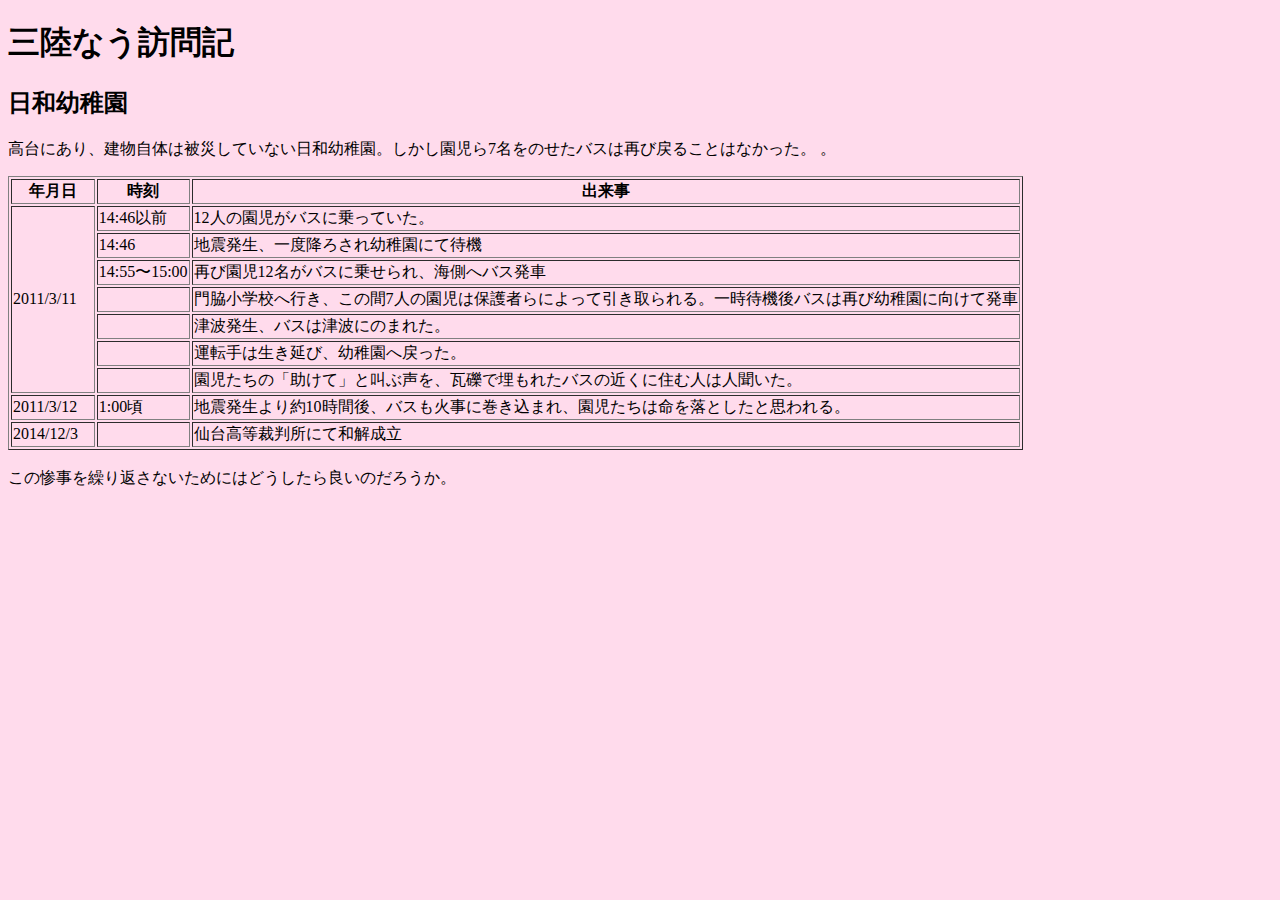
==== hiyori.html @ e4291630 "Add files via upload" ====
<!DOCTYPE html>
<html>
  <head>
    <meta charset="utf-8">
    <title>3.11∞実行委員会</title>
 </head>
	<body bgcolor="#ffdbec">
    <h1>三陸なう訪問記</h1>
		<h2>日和幼稚園</h2>
		<p>高台にあり、建物自体は被災していない日和幼稚園。しかし園児ら7名をのせたバスは再び戻ることはなかった。
。<br>
<table border="1">
  <tr>
    <th>年月日</th> <th>時刻</th> <th>出来事</th>
	</tr>
  <tr>
    <td rowspan="7">2011/3/11&emsp;</td> <td>14:46以前</td> <td>12人の園児がバスに乗っていた。</td>
    </tr>
  <tr>
    <td>14:46&emsp;&emsp;&emsp;</td> <td>地震発生、一度降ろされ幼稚園にて待機</td> 
    </tr>
  <tr>
    <td>14:55〜15:00</td> <td>再び園児12名がバスに乗せられ、海側へバス発車</td> 
    </tr>
  <tr>
    <td></td> <td>門脇小学校へ行き、この間7人の園児は保護者らによって引き取られる。一時待機後バスは再び幼稚園に向けて発車</td> 
    </tr>
	 <tr>
    <td></td> <td>津波発生、バスは津波にのまれた。</td> 
    </tr>
	<tr>
    <td></td> <td>運転手は生き延び、幼稚園へ戻った。</td> 
    </tr>
	<tr>
    <td></td> <td>園児たちの「助けて」と叫ぶ声を、瓦礫で埋もれたバスの近くに住む人は人聞いた。</td> 
    </tr>
	 <tr>
    <td>2011/3/12</td> <td>1:00頃</td> <td>地震発生より約10時間後、バスも火事に巻き込まれ、園児たちは命を落としたと思われる。</td> 
    </tr>
	 <tr>
    <td>2014/12/3</td>  <td></td><td>仙台高等裁判所にて和解成立</td> 
    </tr>
			</table><br>

この惨事を繰り返さないためにはどうしたら良いのだろうか。
</p>
  </body>
</html>
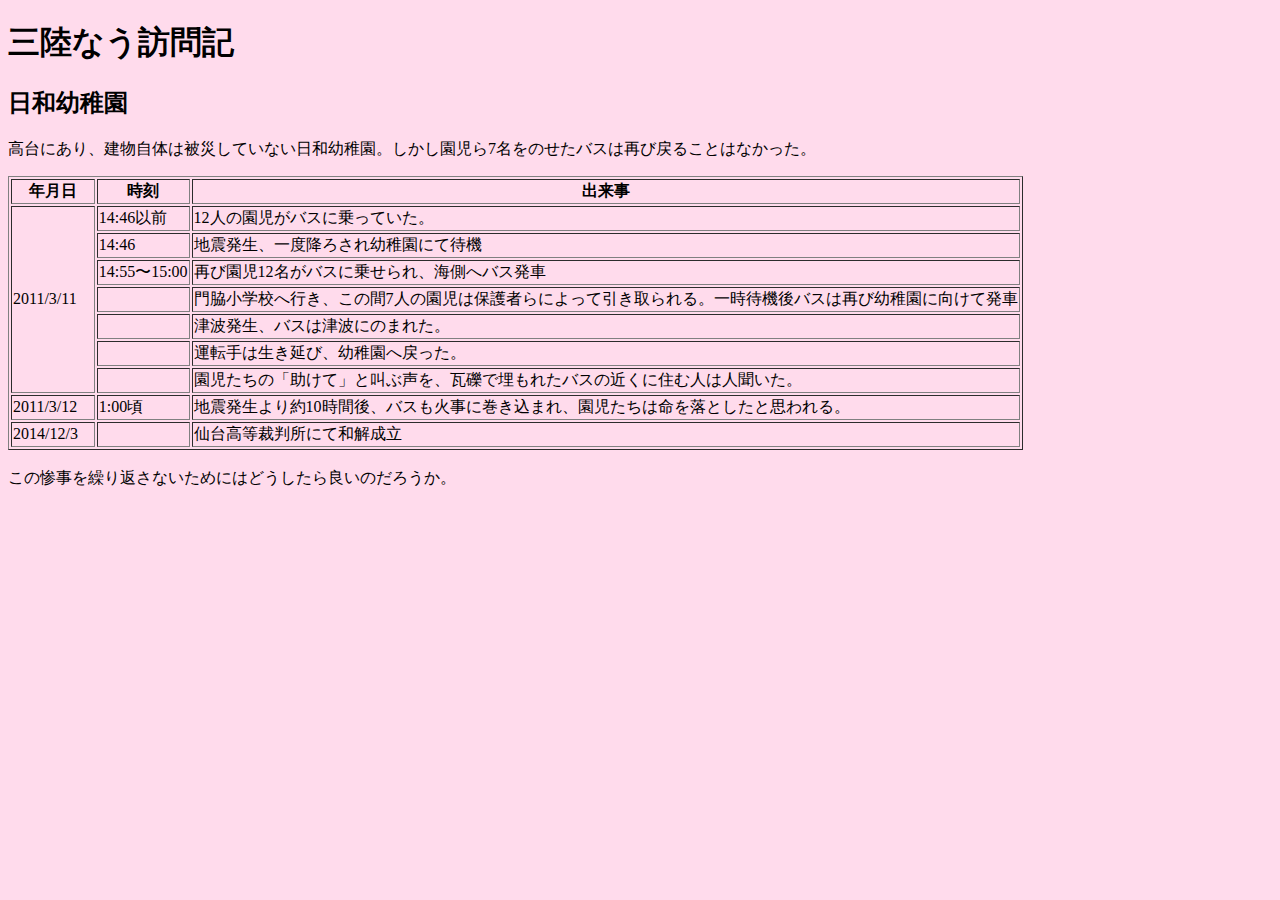
==== commit e0964f2b: "Update hiyori.html" ====
--- a/hiyori.html
+++ b/hiyori.html
@@ -2,48 +2,50 @@
 <html>
   <head>
     <meta charset="utf-8">
+    <meta name="viewport" 
+       content="width=device-width,
+                initial-scale=1.0,
+                minimum-scale=1.0">
     <title>3.11∞実行委員会</title>
  </head>
-	<body bgcolor="#ffdbec">
+ <body bgcolor="#ffdbec">
     <h1>三陸なう訪問記</h1>
-		<h2>日和幼稚園</h2>
-		<p>高台にあり、建物自体は被災していない日和幼稚園。しかし園児ら7名をのせたバスは再び戻ることはなかった。
-。<br>
-<table border="1">
-  <tr>
-    <th>年月日</th> <th>時刻</th> <th>出来事</th>
-	</tr>
-  <tr>
-    <td rowspan="7">2011/3/11&emsp;</td> <td>14:46以前</td> <td>12人の園児がバスに乗っていた。</td>
+    <h2>日和幼稚園</h2>
+    <p>高台にあり、建物自体は被災していない日和幼稚園。しかし園児ら7名をのせたバスは再び戻ることはなかった。<br>
+  <table border="1">
+    <tr>
+      <th>年月日</th> <th>時刻</th> <th>出来事</th>
     </tr>
-  <tr>
-    <td>14:46&emsp;&emsp;&emsp;</td> <td>地震発生、一度降ろされ幼稚園にて待機</td> 
+    <tr>
+      <td rowspan="7">2011/3/11&emsp;</td> <td>14:46以前</td> <td>12人の園児がバスに乗っていた。</td>
     </tr>
-  <tr>
-    <td>14:55〜15:00</td> <td>再び園児12名がバスに乗せられ、海側へバス発車</td> 
+    <tr>
+      <td>14:46&emsp;&emsp;&emsp;</td> <td>地震発生、一度降ろされ幼稚園にて待機</td> 
     </tr>
-  <tr>
-    <td></td> <td>門脇小学校へ行き、この間7人の園児は保護者らによって引き取られる。一時待機後バスは再び幼稚園に向けて発車</td> 
+    <tr>
+      <td>14:55〜15:00</td> <td>再び園児12名がバスに乗せられ、海側へバス発車</td> 
     </tr>
-	 <tr>
-    <td></td> <td>津波発生、バスは津波にのまれた。</td> 
+    <tr>
+      <td></td> <td>門脇小学校へ行き、この間7人の園児は保護者らによって引き取られる。一時待機後バスは再び幼稚園に向けて発車</td> 
     </tr>
-	<tr>
-    <td></td> <td>運転手は生き延び、幼稚園へ戻った。</td> 
+    <tr>
+      <td></td> <td>津波発生、バスは津波にのまれた。</td> 
     </tr>
-	<tr>
-    <td></td> <td>園児たちの「助けて」と叫ぶ声を、瓦礫で埋もれたバスの近くに住む人は人聞いた。</td> 
+    <tr>
+      <td></td> <td>運転手は生き延び、幼稚園へ戻った。</td> 
     </tr>
-	 <tr>
-    <td>2011/3/12</td> <td>1:00頃</td> <td>地震発生より約10時間後、バスも火事に巻き込まれ、園児たちは命を落としたと思われる。</td> 
+    <tr>
+      <td></td> <td>園児たちの「助けて」と叫ぶ声を、瓦礫で埋もれたバスの近くに住む人は人聞いた。</td> 
     </tr>
-	 <tr>
-    <td>2014/12/3</td>  <td></td><td>仙台高等裁判所にて和解成立</td> 
+    <tr>
+      <td>2011/3/12</td> <td>1:00頃</td> <td>地震発生より約10時間後、バスも火事に巻き込まれ、園児たちは命を落としたと思われる。</td> 
     </tr>
-			</table><br>
-
-この惨事を繰り返さないためにはどうしたら良いのだろうか。
-</p>
+    <tr>
+      <td>2014/12/3</td>  <td></td><td>仙台高等裁判所にて和解成立</td> 
+    </tr>
+  </table><br>
+  この惨事を繰り返さないためにはどうしたら良いのだろうか。
+  </p>
   </body>
 </html>
 
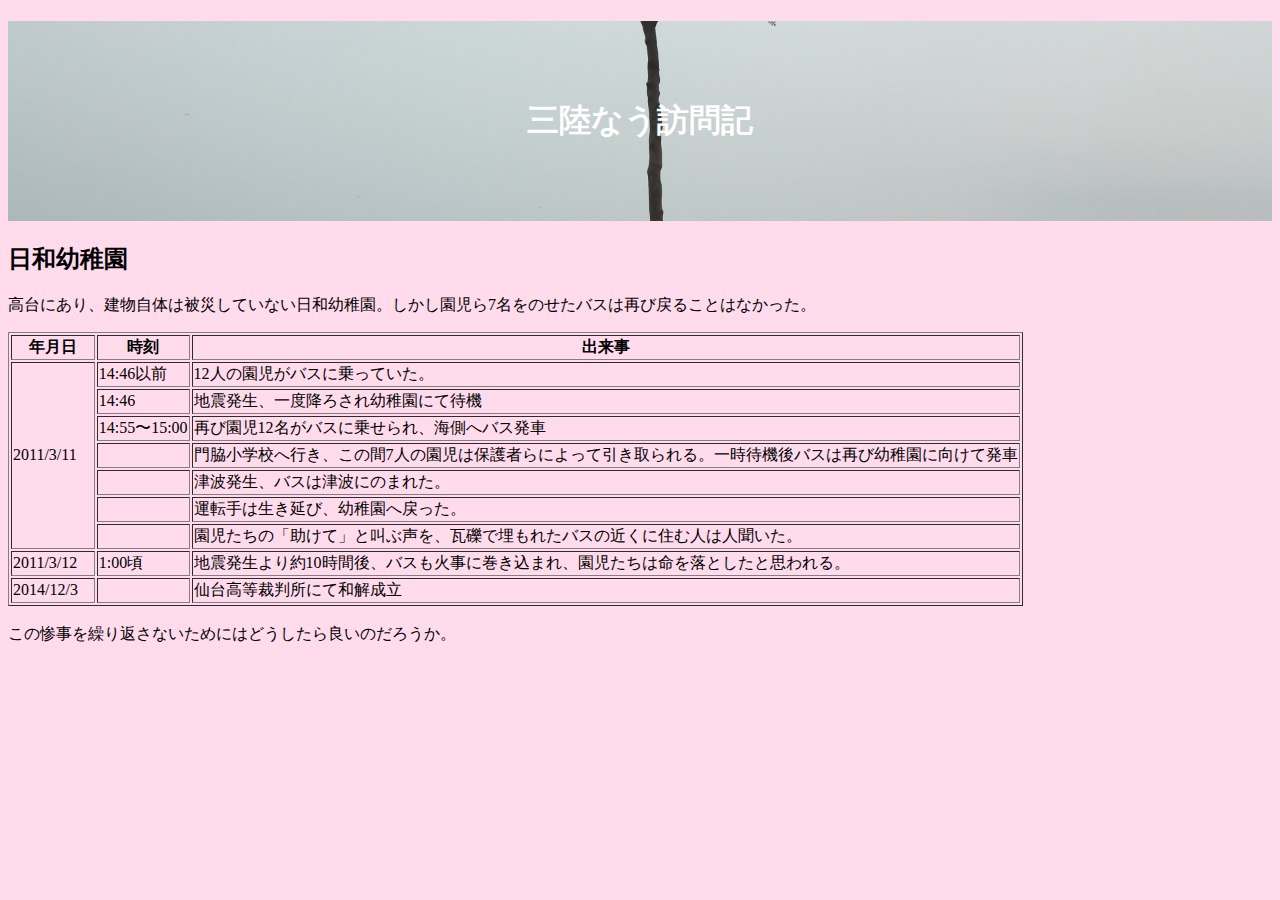
==== commit 594701e1: "Update hiyori.html" ====
--- a/hiyori.html
+++ b/hiyori.html
@@ -2,12 +2,11 @@
 <html>
   <head>
     <meta charset="utf-8">
-    <meta name="viewport" 
-       content="width=device-width,
-                initial-scale=1.0,
-                minimum-scale=1.0">
+    <link rel="stylesheet" href="style.css">
+    <meta name="viewport" content="width=device-width">
     <title>3.11∞実行委員会</title>
  </head>
+
  <body bgcolor="#ffdbec">
     <h1>三陸なう訪問記</h1>
     <h2>日和幼稚園</h2>
--- a/style.css
+++ b/style.css
@@ -0,0 +1,42 @@
+.title1 {
+  display: flex;
+  justify-content: center;
+  align-items: center;
+  background: url("ippon-matsu.jpg") no-repeat center center / cover; 
+  height: 200px;
+  color: #FFF;
+  font-size: 200%;
+  font-weight: bold;
+}
+
+h1 {
+  display: flex;
+  justify-content: center;
+  align-items: center;
+  background: url("ippon-matsu.jpg") no-repeat center center / cover; 
+  height: 200px;
+  color: #FFF;
+  font-size: 200%;
+  font-weight: bold;
+}
+
+
+/*﻿  ここからコメント行 参照の為
+<style type="text/css"> 
+body { 
+  background-color: #486d46; 
+  background-image: url("ippon-matsu.jpg");
+  background-size: cover; 
+  background-attachment: fixed;
+  background-position: center center;
+}
+
+p { 
+  color: blue;
+}
+</style>
+*/ 
+
+
+
+
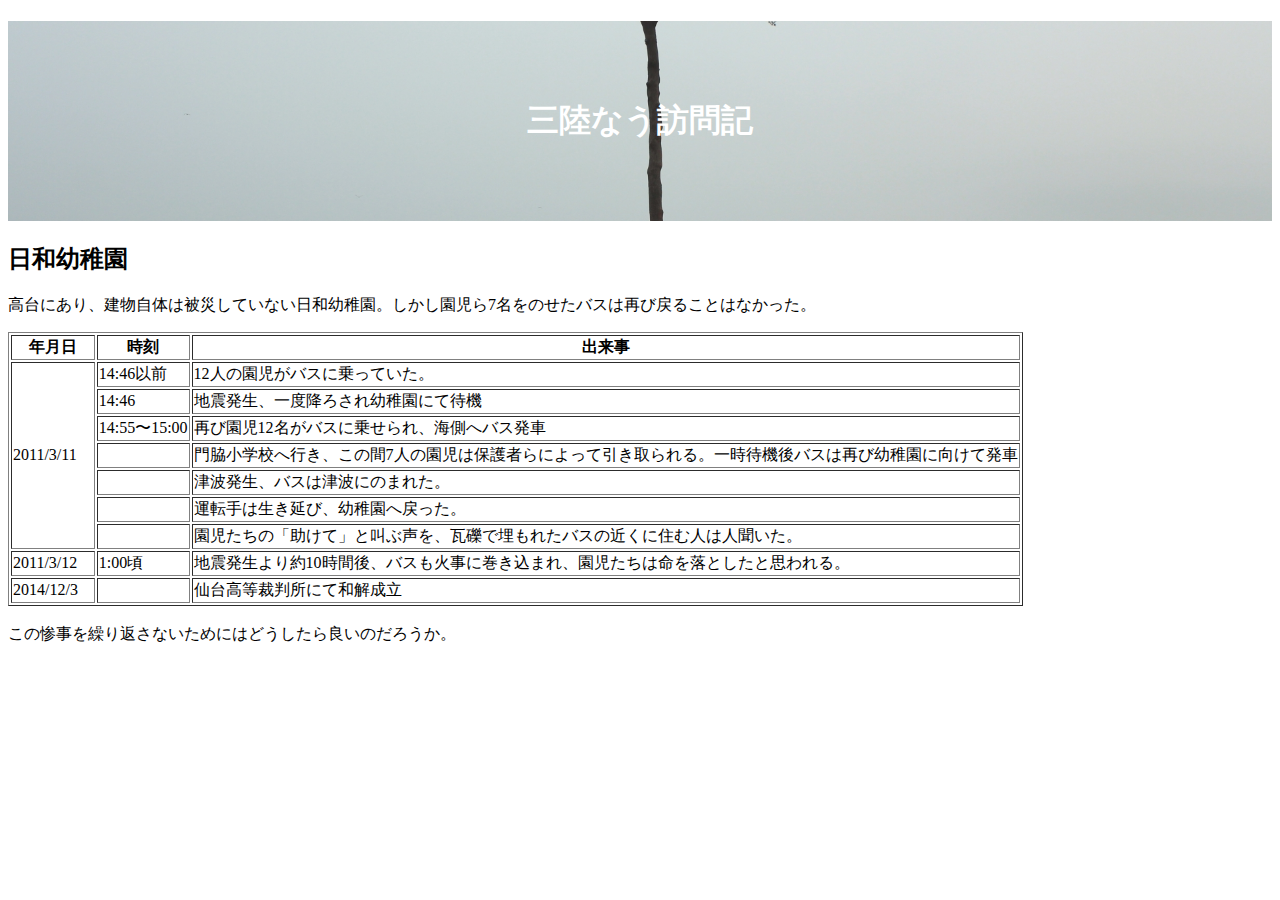
==== commit 7772c7e3: "Update hiyori.html" ====
--- a/hiyori.html
+++ b/hiyori.html
@@ -7,7 +7,8 @@
     <title>3.11∞実行委員会</title>
  </head>
 
- <body bgcolor="#ffdbec">
+ <!-- body bgcolor="#ffdbec" -->
+ <body>
     <h1>三陸なう訪問記</h1>
     <h2>日和幼稚園</h2>
     <p>高台にあり、建物自体は被災していない日和幼稚園。しかし園児ら7名をのせたバスは再び戻ることはなかった。<br>
--- a/style.css
+++ b/style.css
@@ -1,4 +1,6 @@
-.title1 {
+
+/* h1ヘッダーに背景を付ける */
+h1 {
   display: flex;
   justify-content: center;
   align-items: center;
@@ -9,16 +11,106 @@
   font-weight: bold;
 }
 
-h1 {
-  display: flex;
-  justify-content: center;
-  align-items: center;
-  background: url("ippon-matsu.jpg") no-repeat center center / cover; 
-  height: 200px;
-  color: #FFF;
-  font-size: 200%;
-  font-weight: bold;
+/* Bodyに背景を付ける＝サイト全体 */
+Body {
+  background: url("floor-tile.png")
 }
+
+
+/* 吹き出し 顔が右側パターン */
+.balloon1 {
+  width: 100%; 
+  margin: 0 1.5em; 
+  overflow: hidden; 
+}
+.balloon1 .faceicon {
+   float: right;
+   margin-left: -90px;
+   width: 80px; 
+} 
+.balloon1 .faceicon img {
+   width: 100%;
+   height: auto;
+   border: solid 3px khaki;
+   border-radius: 50%; 
+}  
+.balloon1 .chatting {
+ width: 100%; 
+}
+.says1 {
+  display: inline-block;
+  position: relative;
+  margin: 5px 105px 0 0;   /* margin top right bottom left */
+  padding: 13px 17px;
+  border-radius: 12px;
+  background: khaki; 
+}
+.says1:after {
+  content: "";
+  display: inline-block; 
+  position: absolute;
+  top: 18px;
+  right: -24px;
+  border: 12px solid transparent;
+  border-left: 12px solid khaki; 
+}
+.says1 p {
+   margin: 0;
+   padding: 0; 
+}
+
+
+/* 吹き出し 顔が左側パターン */
+.balloon2 {
+  width: 100%; 
+  margin: 1.5em 0; 
+  overflow: hidden; 
+}
+.balloon2 .faceicon {
+   float: left;
+   margin-right: -90px;
+   width: 80px; 
+} 
+.balloon2 .faceicon img {
+   width: 100%;
+   height: auto;
+   border: solid 3px lightpink;
+   border-radius: 50%; 
+}  
+.balloon2 .chatting {
+ width: 100%; 
+}
+.says2 {
+  display: inline-block;
+  position: relative;
+  margin: 5px 0 0 105px;
+  padding: 17px 13px;
+  border-radius: 12px;
+  background: lightpink; 
+}
+.says2:after {
+  content: "";
+  display: inline-block; 
+  position: absolute;
+  top: 18px;
+  left: -24px;
+  border: 12px solid transparent;
+  border-right: 12px solid lightpink; 
+}
+.says2 p {
+   margin: 0;
+   padding: 0; 
+}
+
+/*吹き出し アイコンの下の名前*/
+.balloon1 .faceicon figcaption ,
+.balloon2 .faceicon figcaption {
+      padding:2px 0 0;
+      font-size:12px;
+      text-align:center;
+}
+
+
 
 
 /*﻿  ここからコメント行 参照の為
@@ -36,7 +128,3 @@
 }
 </style>
 */ 
-
-
-
-
